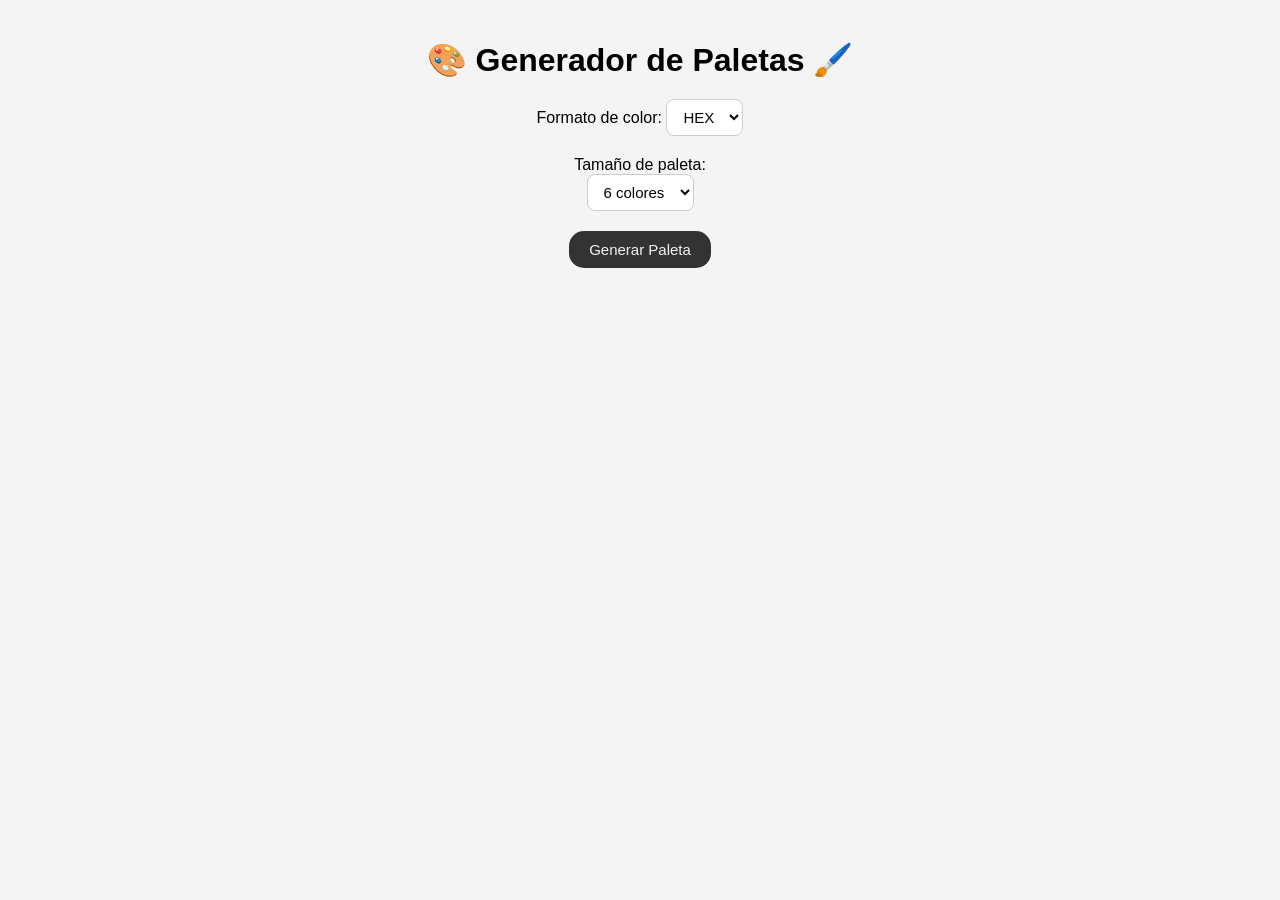
==== index.html @ 40238cf0 "new file: README.md" ====
<!DOCTYPE html>
<html lang="es">
<head>
<meta charset="UTF-8">
<meta name="viewport" content="width=device-width, initial-scale=1.0">
<title>Generador de Paletas</title>
<link rel="stylesheet" href="style.css">
</head>

<body>

<h1>🎨 Generador de Paletas 🖌️</h1>

<div class="controls">
    <label class="paletteSize">Formato de color:</label>
<select id="colorFormat">
    <option value="hex">HEX</option>
    <option value="hsl">HSL</option>
</select>
</div>

<div class="control-group">
<label>Tamaño de paleta:</label>
<select id="paletteSize">
<option value="6">6 colores</option>
<option value="8">8 colores</option>
<option value="9">9 colores</option>
</select>

<button id="generateBtn">Generar Paleta</button>
</div>

<div id="paletteContainer"></div>

<script src="script.js"></script>

</body>
</html>
---- style.css ----
body{
font-family: Arial;
text-align:center;
background:#f4f4f4;
margin:0;
padding:20px;
box-sizing: border-box;
}

h1{
margin-bottom:20px;
}

.controls{
margin-bottom:20px;
}

.control-group{
    display: flex;
    flex-direction: column;
    align-items: center;
}

button{
padding: 10px 20px;
font-size:15px;
cursor: pointer;
border-radius: 15px;
color: #f4f4f4;
background-color: #333;
border: none;
}

#paletteContainer{
display:grid;
grid-template-columns:repeat(auto-fit, minmax(140px,1fr));
gap:10px;
max-width:1000px;
margin:auto;
padding: 0 10px;
}

#generateBtn{
    margin: 20px 0;
}

.colorBox{
height:150px;
display:flex;
align-items:end;
justify-content:center;
color:white;
font-weight:bold;
padding:10px;
border-radius:6px;
font-size: 14px;
word-break: break-all;
border: 4px solid #0000001A;
box-shadow: 0 3px 5px #0000001A;
transition: transform 0.2s ease, box-shadow 0.3s ease;
}

.colorBox:hover{
    transform: scale(1.05);
    box-shadow: 0 8px 20px rgba(0,0,0,0.25);
}


select{
padding:8px 12px;
font-size:15px;
border-radius:8px;
border:1px solid #ccc;
background:#fff;
cursor:pointer;
}

@media(max-width: 768px){
    h1{
     font-size: 1.5rem;
     margin-bottom: 15px;
}

.controls{
    display: flex;
    flex-direction: column;
    align-items: center;
    gap: 10px;
}

#paletteContainer{
    grid-template-columns: repeat(auto-fit,minmax(120px,1fr));
    gap: 8px;
}

    .colorBox{
    height: 120px;
    font-size: 13px;
  }
  .colorBox:hover{
    transform: scale(1.03);
  }
}

@media(max-width: 480px){
    body{
        padding: 12px;
}

h1{
    font-size: 1.25rem;
    margin-bottom: 10px;
}

select,button{
    width: 100%;
    max-width: 280px;
    font-size: 14px;
}

#paletteContainer{
    grid-template-columns: repeat(2, 1fr);
    gap: 6px;
    padding: 0 5px;
}

.colorBox{
    height: 100px;
    font-size: 12px;
    border-radius: 4px;
 }
 .colorBox:hover{
    transform: scale(1.02);
 }
}

@media(max-width:320px){
    #paletteContainer{
    grid-template-columns: 1fr;
}

.colorBox{
    height: 80px;
 }
}
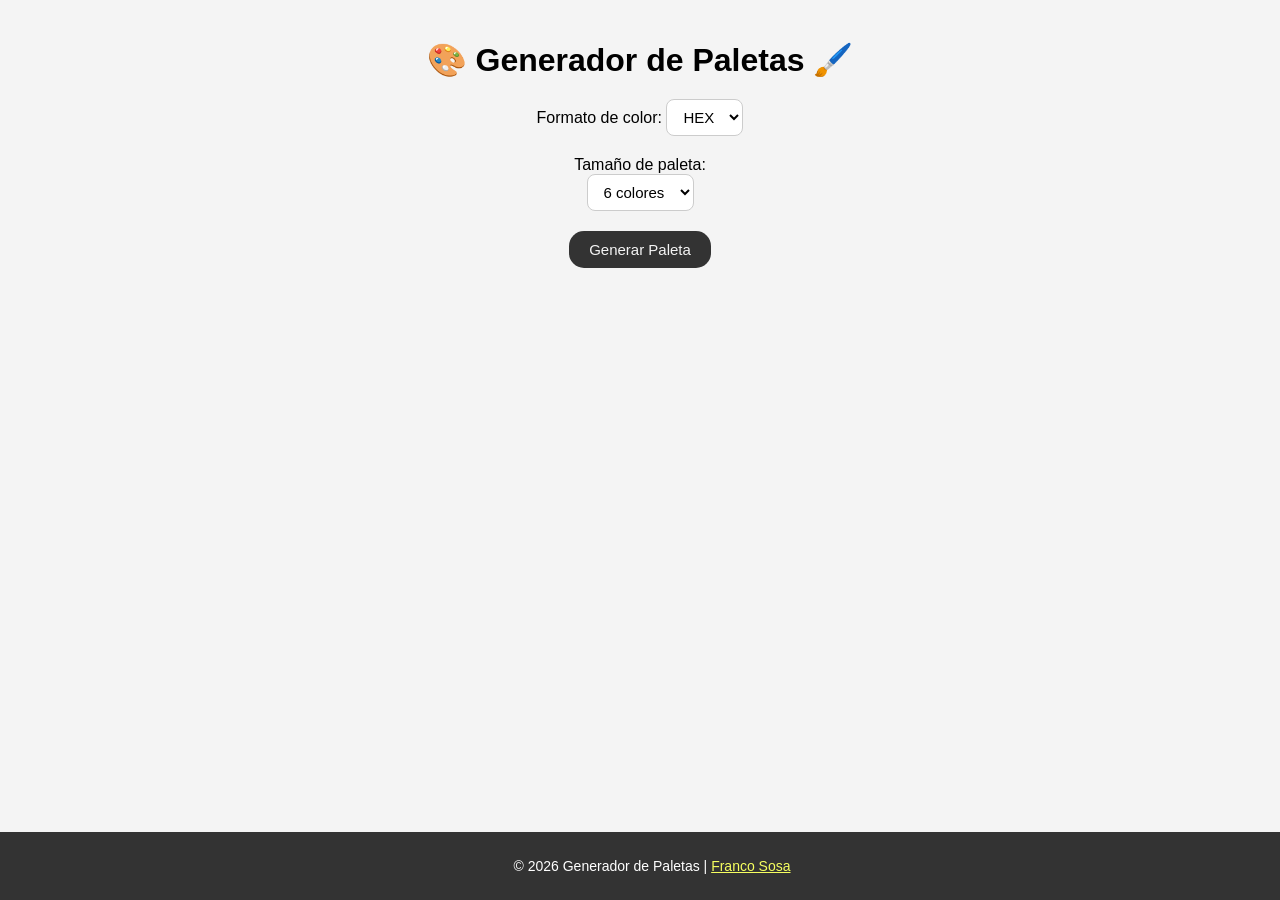
==== commit 70d6b9c1: "add fixed footer with dynamic current year" ====
--- a/index.html
+++ b/index.html
@@ -32,6 +32,10 @@
 
 <div id="paletteContainer"></div>
 
+<footer>
+    <p>© <span id="year"></span> Generador de Paletas | <a href="https://francososa-dot.github.io/Porftfolio-Franco/" class="github">Franco Sosa</a></p>
+</footer>
+
 <script src="script.js"></script>
 
 </body>
--- a/style.css
+++ b/style.css
@@ -75,6 +75,22 @@
 cursor:pointer;
 }
 
+footer{
+    position: fixed;
+    bottom: 0;
+    left: 0;
+    width: 100%;
+    padding: 12px;
+    text-align: center;
+    font-size: 14px;
+    color: #fff;
+    background-color: #333;
+}
+
+.github{
+    color: #f6ff5f;
+}
+
 @media(max-width: 768px){
     h1{
      font-size: 1.5rem;
